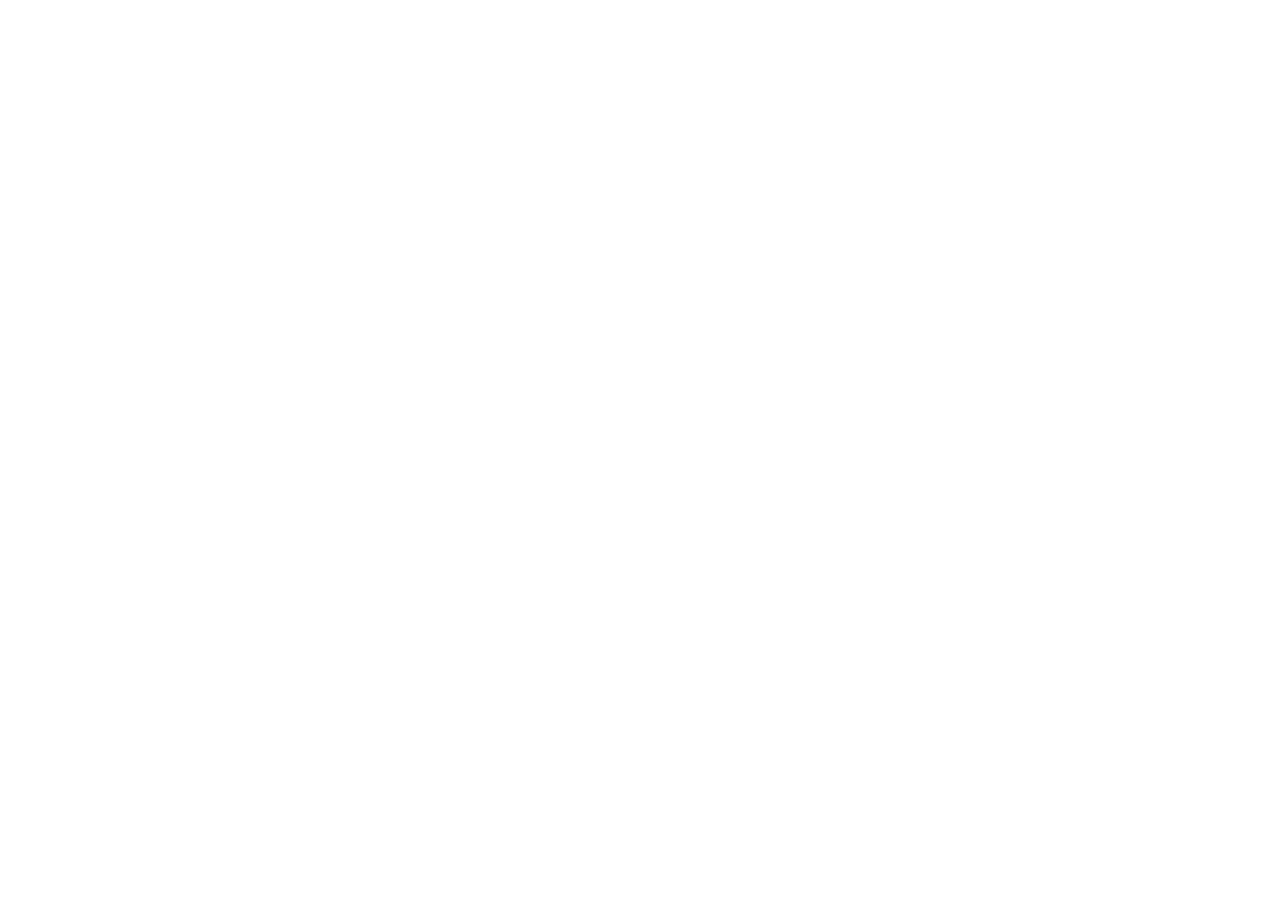
==== details.html @ f2e6c424 "index" ====
<!DOCTYPE html>
<html lang="en">
<head>
    <meta charset="UTF-8">
    <meta http-equiv="X-UA-Compatible" content="IE=edge">
    <meta name="viewport" content="width=device-width, initial-scale=1.0">
    <script src="./script/details.js" type="module" defer></script>
    <link rel="stylesheet" href="./js-ca.css"> 
    <title>anime quotes</title>
</head>
<body>
    <main>
    </main>
    
</body>
</html>
---- js-ca.css ----
.creature {
    border: solid black 2px;
    max-width: 500px;
}

.loader {
    width: 48px;
    height: 48px;
    border: 5px solid black;
    border-bottom-color: transparent;
    border-radius: 50%;
    display: inline-block;
    box-sizing: border-box;
    animation: rotation 1s linear infinite;
    }

    @keyframes rotation {
    0% {
        transform: rotate(0deg);
    }
    100% {
        transform: rotate(360deg);
    }
    }
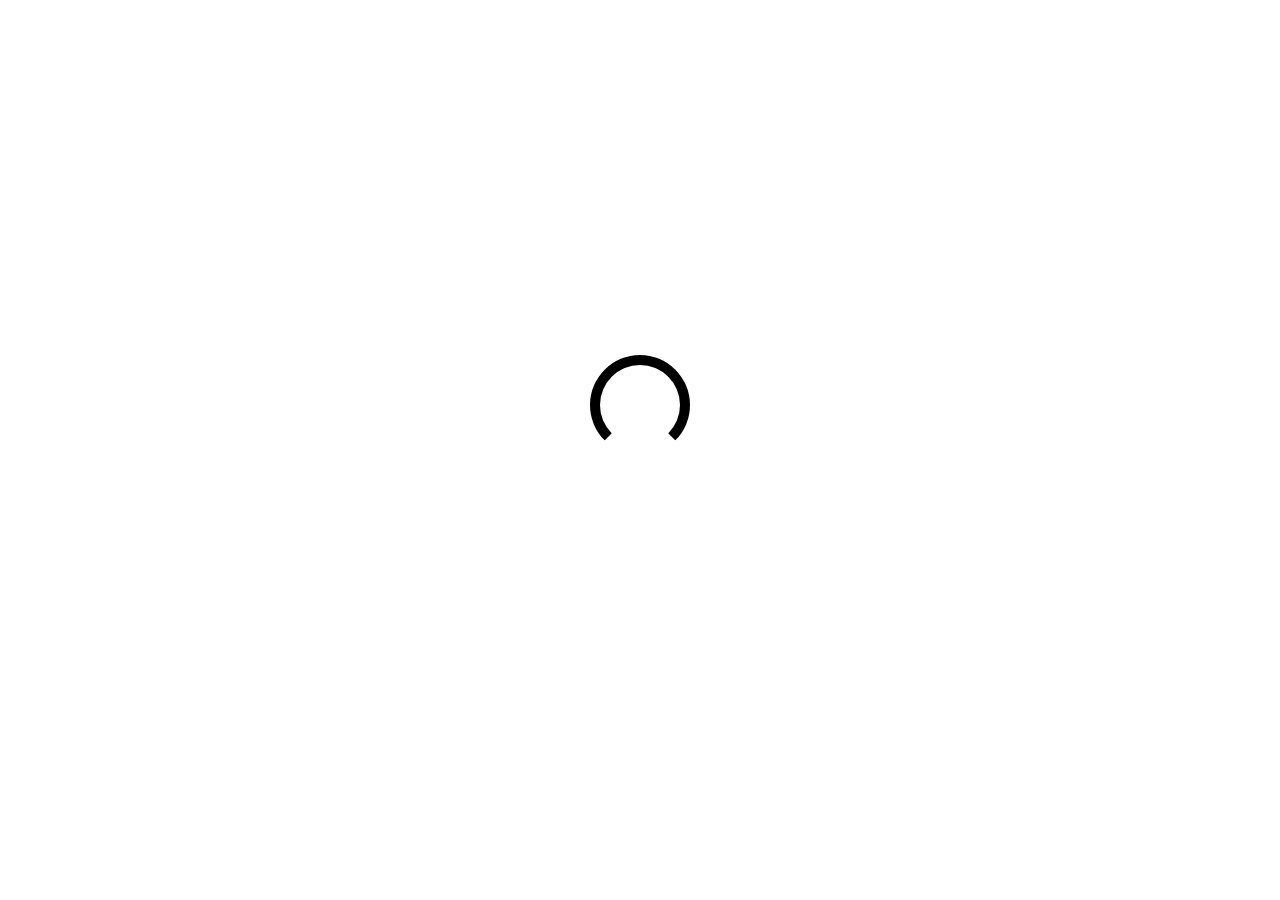
==== commit 6b018a1e: "big update" ====
--- a/details.html
+++ b/details.html
@@ -4,7 +4,7 @@
     <meta charset="UTF-8">
     <meta http-equiv="X-UA-Compatible" content="IE=edge">
     <meta name="viewport" content="width=device-width, initial-scale=1.0">
-    <script src="./script/details.js" type="module" defer></script>
+    <script src="./newdetails.js" type="module" defer></script>
     <link rel="stylesheet" href="./js-ca.css"> 
     <title>anime quotes</title>
 </head>
--- a/js-ca.css
+++ b/js-ca.css
@@ -4,14 +4,18 @@
 }
 
 .loader {
-    width: 48px;
-    height: 48px;
-    border: 5px solid black;
+    position: fixed;
+    width: 100px;
+    height: 100px;
+    border: 10px solid black;
     border-bottom-color: transparent;
     border-radius: 50%;
     display: inline-block;
     box-sizing: border-box;
     animation: rotation 1s linear infinite;
+    left: 50%;
+    top: 45%;
+    transform: translate(-50%, -50%);
     }
 
     @keyframes rotation {
